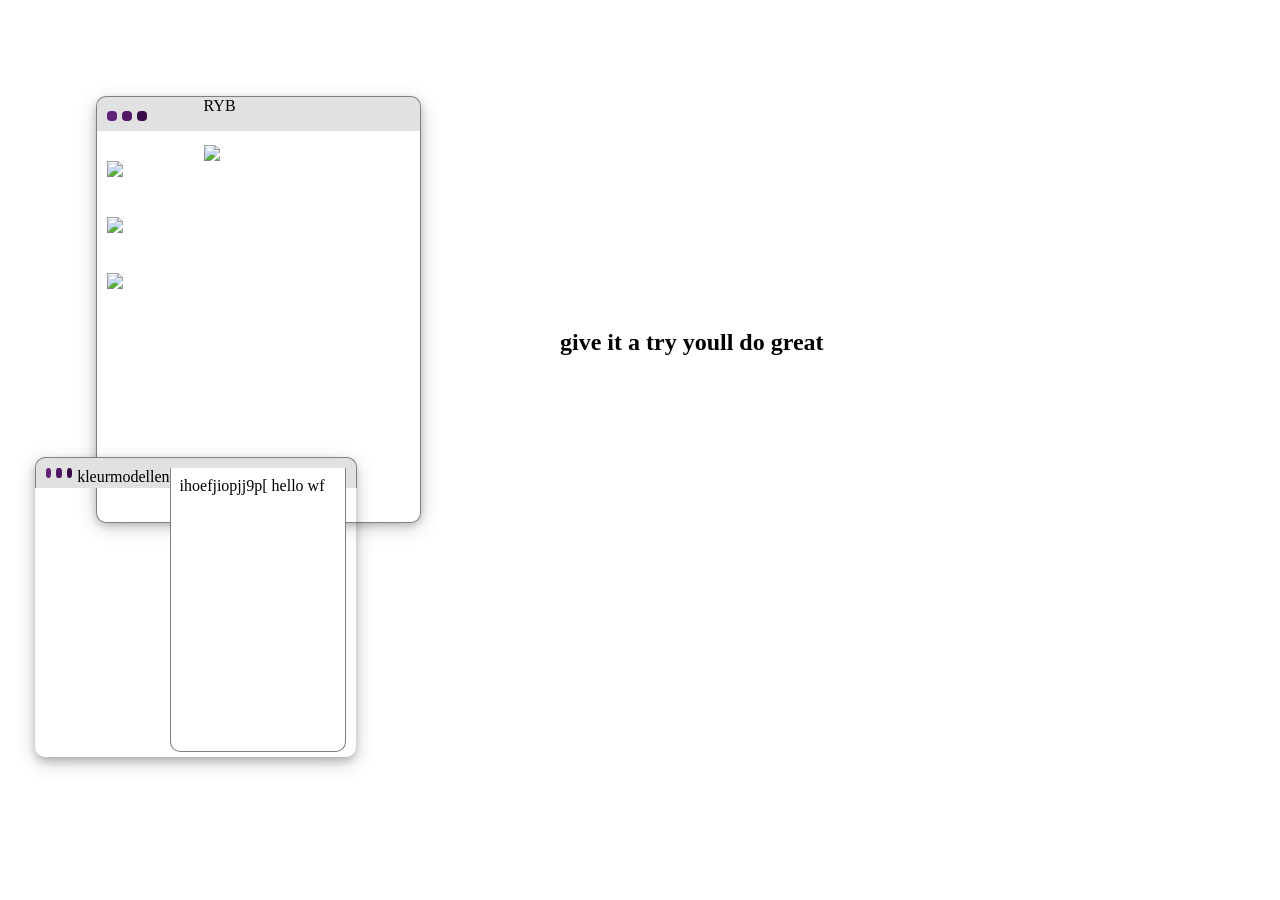
==== binairstelsel.html @ 8f90acbb "vg" ====
<!DOCTYPE html> <!--Noob -->
<html> <!--Kut element-->
  <meta http-equiv="Content-Type" content="text/html; charset=UTF-8" />
  <meta name="viewport" content="width=device-width, initial-scale=1.0">
   <link rel="stylesheet" href="/style.css">
   <link rel="icon" href="https://upload.wikimedia.org/wikipedia/commons/a/a5/Undertale.png?utm_source=commons.wikimedia.org&utm_campaign=index&utm_content=original"> 
<link rel="stylesheet" href="https://cdn.cursors-4u.net/cursors/animated/pusheen-the-cat-normal-93f8f9d6-32.css">
 <head> 
    <title> Determination </title>
    
 </head> 
 <body> 

<style>

@font-face {
font-family: PC98;
src: url(https://dl.dropbox.com/s/q6te1rmeglfy4bf/pc-9800.ttf);
}

    body
	{
     	font-family: PC98; 
	/* background picture, picture was taken off some wallpaper website. */
		background-image: url(https://steamcommunity.com/economy/profilebackground/items/391540/5ffb612a2f3ad0f7c2e7ac2ca3e75246e8f013ca.jpg);
		background-attachment: fixed;
		background-position: center;
		overflow-x: hidden; 
    overflow-y: hidden;
     
		background-size: cover; 

	}
 
    ::-webkit-scrollbar {
      width: 16px;
      height: 16px;
    }

    ::-webkit-scrollbar-track {
      background-image: url("[data-uri]");
      image-rendering: pixelated;
      -webkit-filter: grayscale(100%);
      -moz-filter: grayscale(100%);
      -ms-filter: grayscale(100%);
      -o-filter: grayscale(100%);
      filter: grayscale(100%);
    }

    ::-webkit-scrollbar-track:active {
      background-image: url("[data-uri]");
      -webkit-filter: grayscale(100%);
      -moz-filter: grayscale(100%);
      -ms-filter: grayscale(100%);
      -o-filter: grayscale(100%);
      filter: grayscale(100%);
    }

    ::-webkit-scrollbar-thumb {
      border-top: 1px solid #cccccc;
      border-left: 1px solid #cccccc;
      border-right: 1px solid black;
      border-bottom: 1px solid black;
      box-shadow: inset 1px 1px 0 0 white, inset -1px -1px 0 0 #868a8e;
      width: 16px;
      height: 16px;
      background-color: #cccccc;
      z-index: 1;
    }

    ::-webkit-scrollbar-corner {
      background-color: #cccccc;
    }

    ::-webkit-resizer {
      width: 16px;
      height: 16px;
      background-color: #cccccc;
      background-image: url("[data-uri]");
      background-position: bottom right;
      background-repeat: no-repeat;
      image-rendering: pixelated;
    }

    ::-webkit-scrollbar-button,
    .scroll::-webkit-scrollbar-button {
      border-top: 1px solid #cccccc;
      border-left: 1px solid #cccccc;
      border-right: 1px solid black;
      border-bottom: 1px solid black;
      box-shadow: inset 1px 1px 0 0 white, inset -1px -1px 0 0 #868a8e;
      display: block;
      width: 16px;
      height: 16px;
      background-color: #cccccc;
      image-rendering: pixelated;
      background-repeat: no-repeat;
      background-position: center center;
    }

    ::-webkit-scrollbar-button:active,
    .scroll::-webkit-scrollbar-button:active {
      background-position: 2px 2px;
    }

    ::-webkit-scrollbar-button:horizontal:decrement,
    .scroll::-webkit-scrollbar-button:horizontal:decrement {
      background-image: url("[data-uri]");
    }

    ::-webkit-scrollbar-button:horizontal:increment,
    .scroll::-webkit-scrollbar-button:horizontal:increment {
      background-image: url("[data-uri]");
    }

    ::-webkit-scrollbar-button:vertical:decrement,
    .scroll::-webkit-scrollbar-button:vertical:decrement {
      background-image: url("[data-uri]");
    }

    ::-webkit-scrollbar-button:vertical:increment,
    .scroll::-webkit-scrollbar-button:vertical:increment {
      background-image: url("[data-uri]");
    }

    ::-webkit-scrollbar-button:horizontal:increment:start,
    .scroll::-webkit-scrollbar-button:horizontal:increment:start {
      display: none;
    }

    ::-webkit-scrollbar-button:horizontal:decrement:end,
    .scroll::-webkit-scrollbar-button:horizontal:decrement:end {
      display: none;
    }

    ::-webkit-scrollbar-button:vertical:increment:start,
    .scroll::-webkit-scrollbar-button:vertical:increment:start {
      display: none;
    }

    ::-webkit-scrollbar-button:vertical:decrement:end,
    .scroll::-webkit-scrollbar-button:vertical:decrement:end {
      display: none;
    }

    ::-webkit-scrollbar-button:active,
    .scroll::-webkit-scrollbar-button:active {
      border-top: 1px solid #868a8e;
      border-left: 1px solid #868a8e;
      border-bottom: 1px solid #868a8e;
      border-right: 1px solid #868a8e;
      box-shadow: none;
    }


    a {
  color: black;
  box-shadow: inset 0 0 0 0 rgb(166, 110, 250); 
   -webkit-transition: all ease 0.5s; 
   -moz-transition: all ease 0.5s; transition: all ease 0.5s;
}


  button
  {
    width: 10px;
    height: 10px;
    padding: 0; 
    border-radius: 40%; 
    background-color: #808080; 
    border: 1px; 
    margin-right: 5px;
  }
  
  .red                                       /* this is just to make it easier than naming dem diff purples :sob: */
  {
    background-color: #612374; 
  }
  
  .yellow
  {
    background-color: #531964; 
  }
  
  .green
  {
    background-color: #3a0c47; 
  }


.out.main
{
height: 425px;    /* change later if u feel like givign them diff height and stuff!*/
width: 325px;
top: 9em;
left: 6em;
display: flex;
align-items: flex-start;
}
  



</style>
 





 <!-- this adds the game! it was just copied from the site lol -->
<section class="binarybonanza">

  <h2> give it a try youll do great </h2>

<iframe src="https://games.penjee.com/binary-bonanza/game.php" 
width="700" height="500"
frameborder="no" scrolling="no" >
</iframe>

</section>

<div class="desktop"> 
<div class="out main">
<div class="left">
<button class="red"></button><button class="yellow"></button></button><button class="green"></button>
<br><br><br>
<a onclick="loadPage('page1')"><img src="https://heuehrainf.carrd.co/assets/images/image01.jpg?v=6a0dc633" style="width: 70px"></a>
<br><br><br>
<a onclick="loadPage('page2')"><img src="https://heuehrainf.carrd.co/assets/images/image02.jpg?v=6a0dc633" style="width: 90px;"></a>
<br><br><br>
<a onclick="loadPage('page3')"><img src="https://heuehrainf.carrd.co/assets/images/image03.jpg?v=6a0dc633" style="width: 90px;"></a>
</div>
<div class="right" id="content"> 
</div>
</div>

<div class="out small">
<div class="header">
<button class="red"></button><button class="yellow"></button><button class="green"></button>
<div class="title">kleurmodellen</div>
<div class="iner small">
ihoefjiopjj9p[ hello wf
</div>
</div>

</div>



<!--- replace #text01 with the id of the element you want draggable --->
 
<script src="https://code.jquery.com/jquery-3.6.0.js"></script>
<script src="https://code.jquery.com/ui/1.13.0/jquery-ui.js"></script>
<script>
$( function() {
$( ".out" ).draggable();
} );
</script>

  <script>

    const pages = {
      page1: `<div class=" kleur modellen "> RYB </div>
      <img src="https://heuehrainf.carrd.co/assets/images/image01.jpg?v=6a0dc633" style="width: 240px; margin-top:30px;">`,
      page2: `<div class="RGB">RGB</div>
      <img src="https://heuehrainf.carrd.co/assets/images/image02.jpg?v=6a0dc633" style="width: 240px; margin-top:40px;">`,
      page3: `<div class="CMYK">CMYK</div>
      <img src="https://heuehrainf.carrd.co/assets/images/image03.jpg?v=6a0dc633" style="width: 240px; margin-top:30px;">`,
    } ;

    function loadPage(pageKey) {
      document.getElementById('content').innerHTML = pages[pageKey];
    }

    loadPage('page1');

</script> 


</html>
---- style.css ----
/* self-explanatory */

	
.container {       
height: 665px;
width: 884px;
margin:auto;
position: relatie;
padding: 5px;
z-index: 4;
}
/* first put css since thats gonna generally show how it looks n then if u add html its going to be organzied by it so its all nice and in place :3 ^ up is the border so it looks awesomely */
       
    .container-one {
 border-width: 2px;
  border-style: solid;
  border-color: #000000;
  background-image: url('https://sadhost.neocities.org/images/tiles/cubicblue.jpg');
  background-repeat: repeat;
  width: 880px;
  position: relative;
  left: 1px;
  height: 150px;
  box-shadow: 0 0 8px 8px rgb(0, 0, 0) inset;
  z-index: 5;
    }

/*dont forget to make it neon!!!! and a diff color n stuff*/
#name 
{font-family: PC98;

  font-size: 5em;

  -webkit-text-stroke: 4px #001111;
  -webkit-text-stroke-width: thin; 
  color: #d7f7f4;
  margin-top: 75px;
  margin-left: 10px;
}

.outer 
{
border-width: 7px;   
border-style: solid;
border-image: url("https://i.imgur.com/6TCYo5p.png") 4 fill round;
border-radius:15px;
width: 115px;
height: 116px;
margin-top: 10px;
margin-left: 7px;
}

.inner
{
  background-image: url('https://media.tenor.com/Rjz21BuY9mAAAAAe/frisk-dance-dancing-frisk.png');
  background-size: cover;
  width: 100%;
height: 100%;
margin-left: 2px;

}

.bg, .in { box-sizing: border-box;}

.bg {
/* for a plain background, kept just incase */
background: #17333924;

/* for image background. remove it if you want a plain BG */
background-image:url(https://file.garden/ZWlUCY4S7Xz2vypS/archived%20backgrounds/colours/blue/blue042.jpg);
background-repeat: repeat;
background-size:cover;

padding:12px; /* make number bigger/smaller for a bigger/smaller border */
width:400%;
border:1px solid black;
position: relative;
top: -7.5em;   /* to position it as u want */
left: 138px;
}

.in {
font-family: PC98;
line-height: 1.125em; /* makes text closer together :p */
background: #f8f6f6;
color: #010202;
padding:5px;
border:1px solid black;
height:103px; 
overflow-y:auto; /* overflow generally adds a scroll! i considered removing it but i kinda like it so whatever */
box-shadow: inset 13px 0 6px -10px rgb(66 66 66 / 30%), inset -13px 0 6px -10px rgb(66 66 66 / 30%), inset 0 13px 6px -10px #f0f0f0, inset 0 0 0 -10px rgb(66 66 66 / 30%); /* just some shadow in the box with text :p */
}

.intro {
    background-image: radial-gradient(rgb(248, 249, 249) 30%, transparent 70%);
  font-family: PC98;
  color: rgba(0, 0, 0, 0);
  -webkit-text-stroke: 1px #000000;
  text-align: center;
  font-size: 1.5em;
  margin-bottom: 5px;
}

.ipad
{border-radius: 10px;
  padding: 1em 0.55em 1em 0.55em;
  width: 19.5em;
  height: 19.5em;
  background: #397787;
margin-left: -5px; 
margin-top: 7px;
}

.apple
{
  height: 16.5em;
  background: white;
  border-radius: 2px;
  border: 2px inset #6484a3; /* this is to add the texting-looking thing */
}

.four
{
    position: relative;
    top: -7.5em;
}

.bubble
{
    border-radius: 0px 25px 25px 25px;
  padding: 7px;
  background: #83fffb;
  font-family: pixel;
  box-shadow: inset 13px 0px 6px -10px rgb(66 66 66 / 56%), inset -13px 0px 6px -10px rgb(66 66 66 / 56%), inset 0px 13px 6px -10px #ffffff, inset 0px -13px 6px -10px rgb(66 66 66 / 38%);
  margin-bottom: 10px;
  border: 1px solid #1d393f;
}

.bubble2
{
  border-radius: 25px 0px 25px 25px;
  padding: 7px;
  background: #e1eef0;
  font-family: pixel;
  box-shadow: inset 13px 0px 6px -10px rgb(66 66 66 / 56%), inset -13px 0px 6px -10px rgb(66 66 66 / 56%), inset 0px 13px 6px -10px #ffffff, inset 0px -13px 6px -10px rgb(66 66 66 / 38%);
  margin-bottom: 10px;
  border: 1px solid #535c5c;
}

.chat
{height: 15.5em;
  width: 18em;
  position: relative;
  top: -16.125em;
  left: 13px;
  overflow-y: scroll; }

.navi
{
    border: 3px solid #000000;
  height: 200.5px;
  background: white;
  width: 281px;
  position: relative;
  top: -37.5em;
  left: 595px;
  box-shadow: inset 13px 0 6px -10px rgb(66 66 66 / 30%), inset -13px 0 6px -10px rgb(66 66 66 / 30%), inset 0 13px 6px -10px #f0f0f0, inset 0 0 0 -10px rgb(66 66 66 / 30%);
}




buttons /* didnt use this */
{
    border-radius: 50px;
  border: 2px solid black;
  font-family: pixel;
  font-size: 1.25em;
  color: rgb(0, 0, 0);
  width: 276px;
  margin-top: 10px;
  margin-left: 3px;
}

.comm {
width: 18em;
height: 16.25em;
border-radius: 15px;
border: 1px solid white;
box-shadow: inset 10px 0px 6px -10px rgba(66,66,66,0.565), inset -10px 0px 6px -10px rgba(66,66,66,0.565), inset 0px 10px 6px -10px #ffffff, inset 0px -10px 6px -10px rgba(66,66,66,0.376);
background: radial-gradient(circle, rgb(0, 0, 0) 37%, #000000 100%);
position: relative;
top: -36.75em;
  left: 595px;
}


.top
{
    background: #010101;
font-family: PC98;
text-align: center;
  color: white;
border-radius: 10px 10px 0 0;
padding: 0.5em;
box-shadow: inset 10px 0px 6px -10px rgba(66,66,66,0.565), inset -10px 0px 6px -10px rgba(66,66,66,0.565), inset 0px 10px 6px -10px #ffffff, inset 0px -10px 6px -10px rgba(255, 255, 255,0.76);
filter: drop-shadow(0px 0px 1px black);
  -webkit-text-stroke: 0.5px black;
  width: 15em;
  margin-left: 17px;
}



/* Navigation menu */
.comm .nav {
  margin-top:20px;
  padding: 5px 12px;
  font-family: PC98, monospace;
}

.comm .nav h2 {
  color: cyan;
  text-align: center;
  font-size: 18px;
  margin: 5px 0 15px;
}

.comm .nav a {
  display: block;
  box-sizing: border-box;
  background: #000;
  color: cyan;
  border: 1px solid cyan;
  border-radius: 6px;
  padding: 10px;
  margin: 8px 0;
  text-align: left;
  text-decoration: none;
}

.comm .nav a:hover {
  background: cyan;
  color: black;
}




.bottom
{
    background: linear-gradient(180deg, rgb(0, 0, 0) 0%, rgb(0, 0, 0) 100%);
border-radius: 0px 0px 10px 10px;
padding: 0.9em;
box-shadow: inset 10px 0px 6px -10px rgba(66,66,66,0.565), inset -10px 0px 6px -10px rgba(66,66,66,0.565), inset 0px 10px 6px -10px #36bdd2c2, inset 0px -10px 6px -10px #36bdd2c2;
filter: drop-shadow(0px 0px 1px black);
  font-family: pixel;
  color: rgb(248, 247, 247);
  width: 14.2em;
  margin-left: 17px;
  height: 7em;
  line-height: 1.375em;
  overflow-y: scroll;
}

.undertale {      /* i had to make a whole new css class for it to stop being messy*/
  position: absolute;
  top: 480px;
  left: 872px;
  width: 245px;
  height: 352px;
}


/* starting the second page, 
im only gonna have 3 pages since i wanna put 
inputetc/binary/color 
together since theyre kinda related :p
then ai on the third page since its the
supposedly more interesting topic */


.binarybonanza
{
  position: fixed; 
  bottom: 20px;     
  right: 20px;    
}

.binair a:hover {
  box-shadow: inset 0 50px 0 0 #000; 
  text-decoration-line: underline;
  text-decoration-style: wavy;

}

@media only screen and (max-width: 500px) {
  body {
    transform: scale(0.27);
    transform-origin: top left;
    width: 500%;  
    margin: 0;
    padding: 0;
  }
}

  .desktop
  {
    position: absolute;
    top: -3em;    /* set to 0 if u dont want the stuff moved arounddd :p */
    left: 0;
    width: 100vw;
    height: 100vh;
    transform-origin: top left; 
  }

    .out           /* make em look 3d~~~ */
                       {
    border-radius: 10px;
    box-shadow: 0 4px 8px 0 rgba(0, 0, 0, 0.2), 0 6px 20px 0 rgba(0, 0, 0, 0.19);
    position: relative;
  }

 .left
 {
   border: 1px solid #808080;
   border-right: none;
   border-radius: 10px 0px 0px 10px;
   height:405px;
   width: 100px;
   padding: 10px;
   background: #fff   /* change color if u want to fit purple theme!! dont forget */
   linear-gradient(0deg,rgba(255,255,255,1)0%, rgba(255,255,255,1)92%, rgba(225,225,225,1)0%);
 }

 .right
 {
    border: 1px solid #808080;
   border-left: none;
   border-radius: 0px 10px 10px 0px;
   height:425px;
   width: 250px;
   background: #fff
   
   linear-gradient(0deg,rgba(255,255,255,1)0%, rgba(255,255,255,1)92%, rgba(225,225,225,1)0%);
 }


 .header
{
    border-top: 1px solid #808080;
    border-left: 1px solid #808080;
    border-right: 1px solid #808080;
    border-radius: 10px 10px 0px 0px;
    height: 10px;
    width: 300px;
    padding: 10px;
    background: #e1e1e1;
    display: flex;
}

.iner
{
    border-bottom: 1px solid #808080;
    border-left: 1px solid #808080;
    border-right: 1px solid #808080;
    border-radius: 0px 0px 10px 10px;
    padding: 9px;
    background: white;
}

.iner.small 
{
overflow-y: scroll;
width: 290px;
height: 265px;
}



.out.small
{
  height: 300px;
  width: 321px;
top: 5em;
left: 35px;
}

.out.small.two 
{
top: -25em;
left:57em;
}
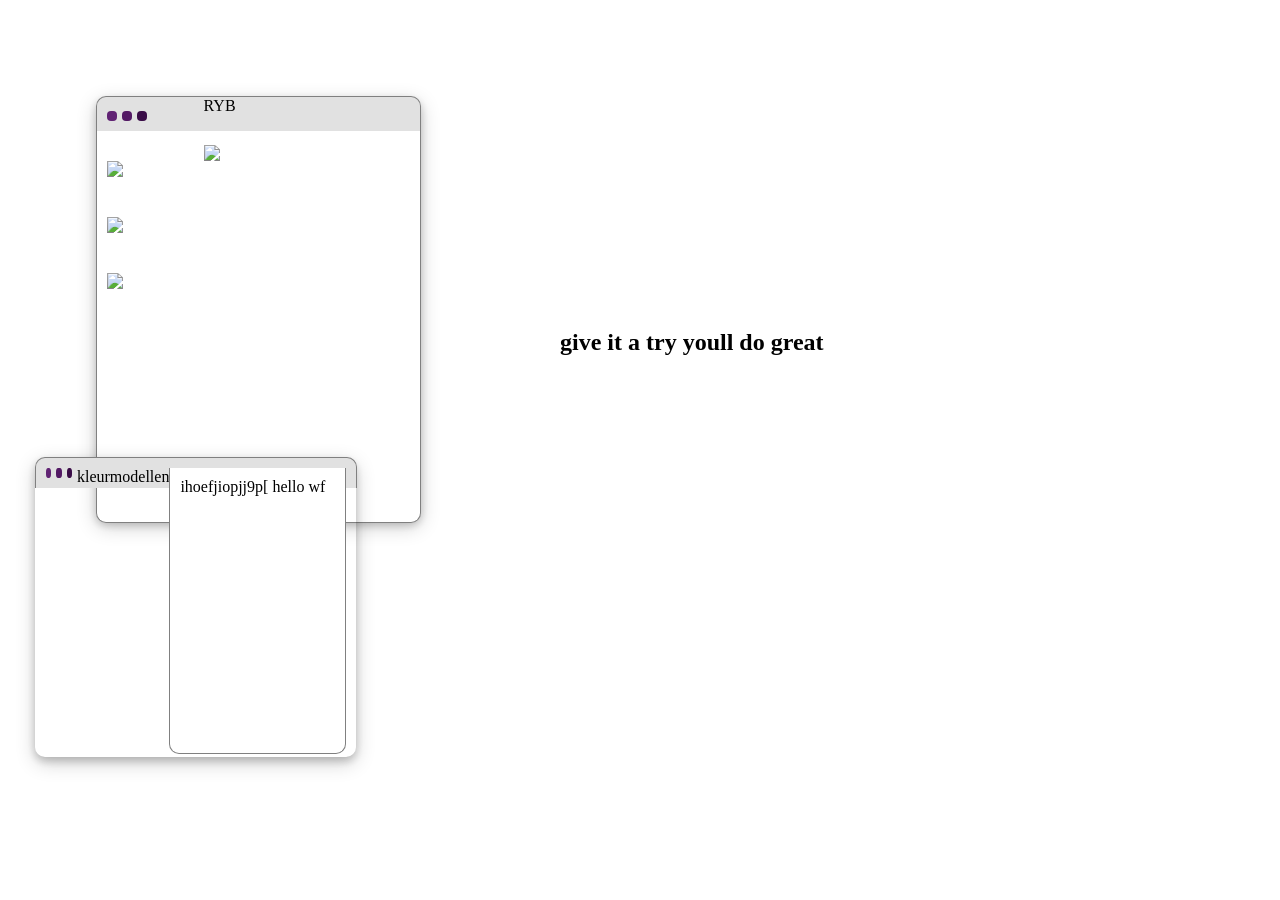
==== commit ce87ce65: "ewr" ====
--- a/binairstelsel.html
+++ b/binairstelsel.html
@@ -225,7 +225,7 @@
 <div class="left">
 <button class="red"></button><button class="yellow"></button></button><button class="green"></button>
 <br><br><br>
-<a onclick="loadPage('page1')"><img src="https://heuehrainf.carrd.co/assets/images/image01.jpg?v=6a0dc633" style="width: 70px"></a>
+<a onclick="loadPage('page1')"><img src="https://banner2.cleanpng.com/20180420/vlq/avfxqdmub.webp" style="width: 70px"></a> <!-- change the ryb it is not computer science related-->
 <br><br><br>
 <a onclick="loadPage('page2')"><img src="https://heuehrainf.carrd.co/assets/images/image02.jpg?v=6a0dc633" style="width: 90px;"></a>
 <br><br><br>
@@ -262,7 +262,7 @@
 
     const pages = {
       page1: `<div class=" kleur modellen "> RYB </div>
-      <img src="https://heuehrainf.carrd.co/assets/images/image01.jpg?v=6a0dc633" style="width: 240px; margin-top:30px;">`,
+      <img src="https://banner2.cleanpng.com/20180420/vlq/avfxqdmub.webp" style="width: 240px; margin-top:30px;">`,
       page2: `<div class="RGB">RGB</div>
       <img src="https://heuehrainf.carrd.co/assets/images/image02.jpg?v=6a0dc633" style="width: 240px; margin-top:40px;">`,
       page3: `<div class="CMYK">CMYK</div>
--- a/style.css
+++ b/style.css
@@ -366,7 +366,7 @@
     border-left: 1px solid #808080;
     border-right: 1px solid #808080;
     border-radius: 0px 0px 10px 10px;
-    padding: 9px;
+    padding: 10px;
     background: white;
 }
 
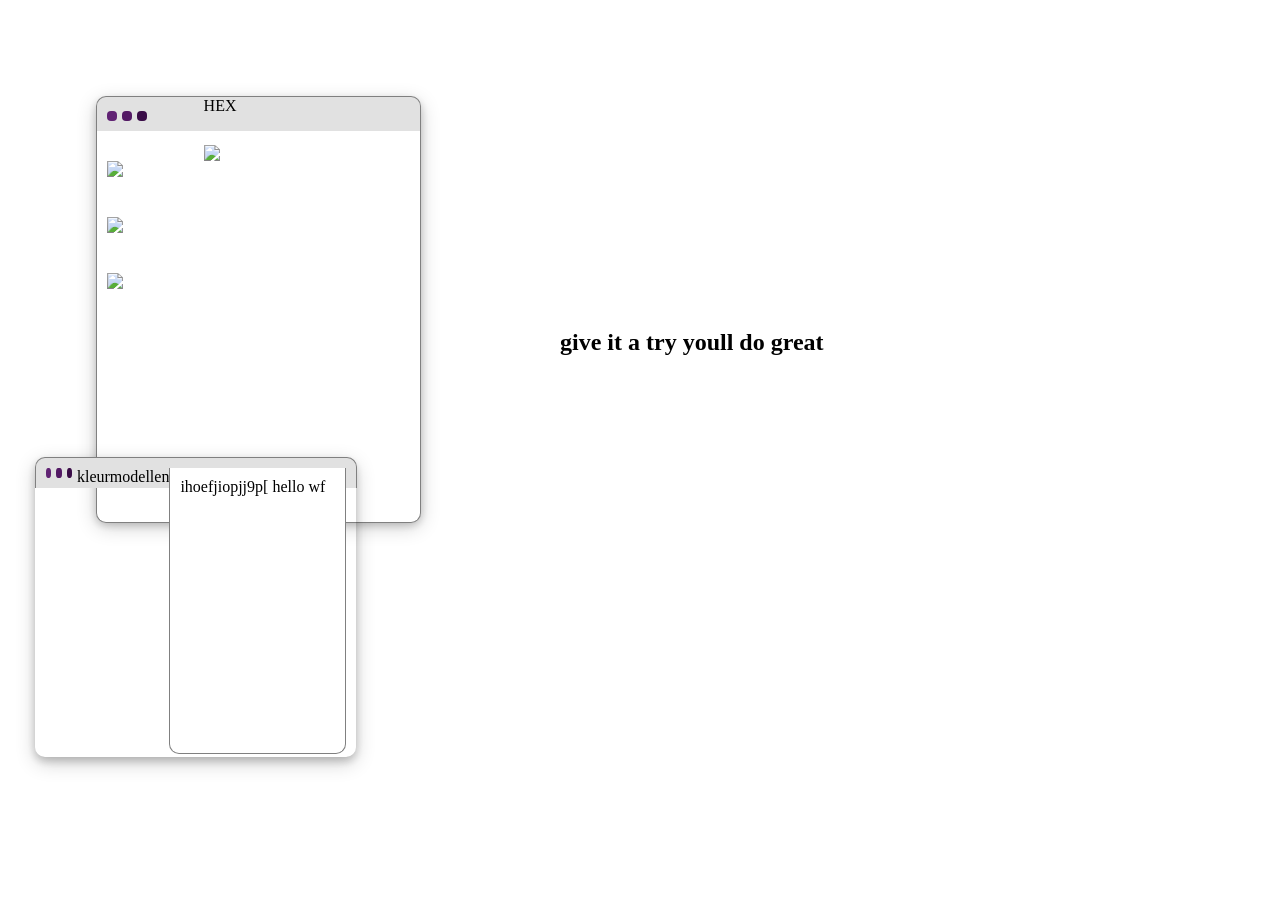
==== commit 5785e3a6: "rr" ====
--- a/binairstelsel.html
+++ b/binairstelsel.html
@@ -261,7 +261,7 @@
   <script>
 
     const pages = {
-      page1: `<div class=" kleur modellen "> RYB </div>
+      page1: `<div class=" kleur modellen "> HEX </div>
       <img src="https://banner2.cleanpng.com/20180420/vlq/avfxqdmub.webp" style="width: 240px; margin-top:30px;">`,
       page2: `<div class="RGB">RGB</div>
       <img src="https://heuehrainf.carrd.co/assets/images/image02.jpg?v=6a0dc633" style="width: 240px; margin-top:40px;">`,
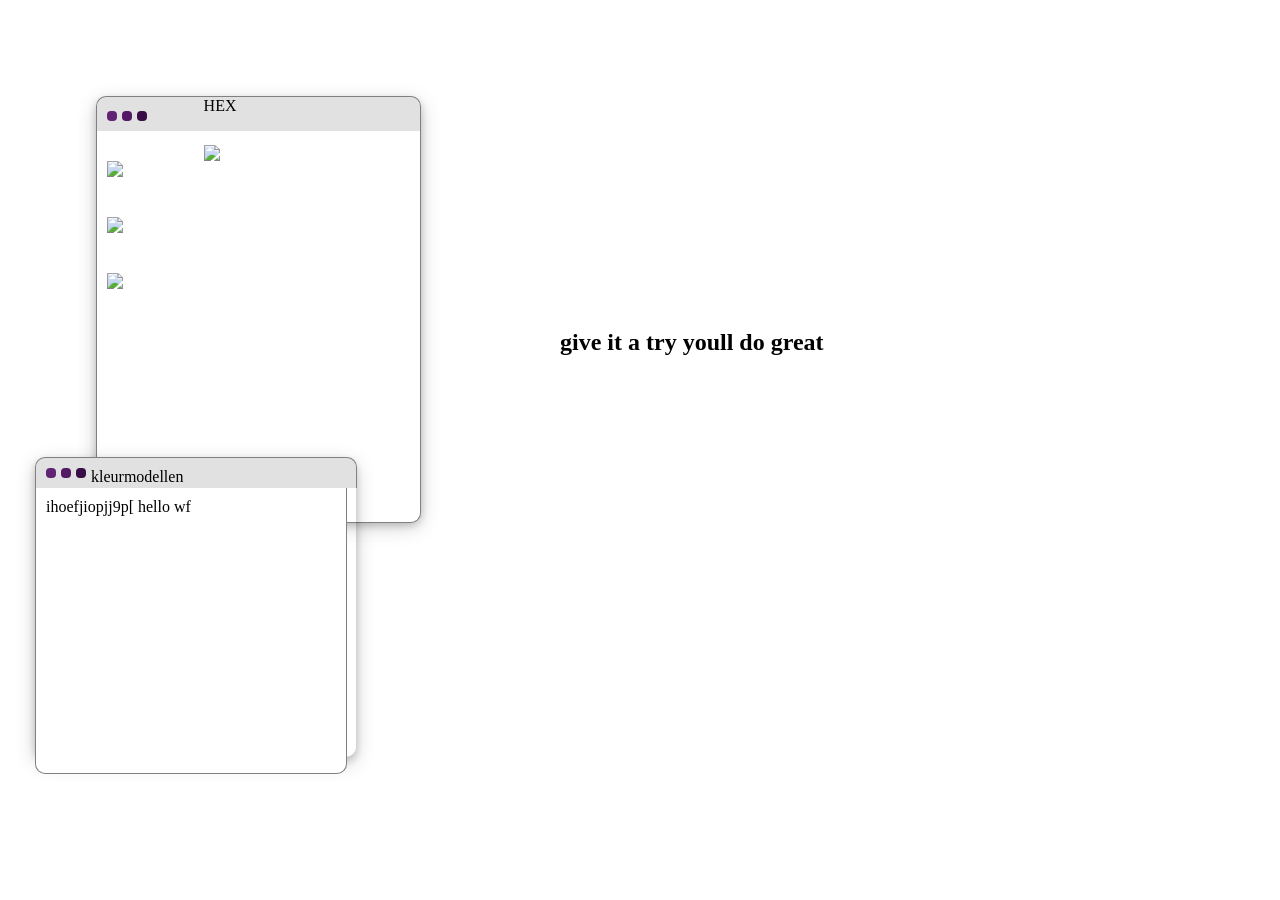
==== commit 64b42a57: "r" ====
--- a/binairstelsel.html
+++ b/binairstelsel.html
@@ -225,7 +225,7 @@
 <div class="left">
 <button class="red"></button><button class="yellow"></button></button><button class="green"></button>
 <br><br><br>
-<a onclick="loadPage('page1')"><img src="https://banner2.cleanpng.com/20180420/vlq/avfxqdmub.webp" style="width: 70px"></a> <!-- change the ryb it is not computer science related-->
+<a onclick="loadPage('page1')"><img src="https://forum.affinity.serif.com/uploads/monthly_01_2015/post-3367-0-15232800-1421504836.png" style="width: 70px"></a> <!-- change the ryb it is not computer science related-->
 <br><br><br>
 <a onclick="loadPage('page2')"><img src="https://heuehrainf.carrd.co/assets/images/image02.jpg?v=6a0dc633" style="width: 90px;"></a>
 <br><br><br>
@@ -239,6 +239,7 @@
 <div class="header">
 <button class="red"></button><button class="yellow"></button><button class="green"></button>
 <div class="title">kleurmodellen</div>
+</div>
 <div class="iner small">
 ihoefjiopjj9p[ hello wf
 </div>
@@ -262,7 +263,7 @@
 
     const pages = {
       page1: `<div class=" kleur modellen "> HEX </div>
-      <img src="https://banner2.cleanpng.com/20180420/vlq/avfxqdmub.webp" style="width: 240px; margin-top:30px;">`,
+      <img src="https://forum.affinity.serif.com/uploads/monthly_01_2015/post-3367-0-15232800-1421504836.png" style="width: 240px; margin-top:30px;">`,
       page2: `<div class="RGB">RGB</div>
       <img src="https://heuehrainf.carrd.co/assets/images/image02.jpg?v=6a0dc633" style="width: 240px; margin-top:40px;">`,
       page3: `<div class="CMYK">CMYK</div>
--- a/style.css
+++ b/style.css
@@ -267,7 +267,7 @@
 .undertale {      /* i had to make a whole new css class for it to stop being messy*/
   position: absolute;
   top: 480px;
-  left: 872px;
+  left: 842px;
   width: 245px;
   height: 352px;
 }
@@ -363,22 +363,13 @@
 .iner
 {
     border-bottom: 1px solid #808080;
-    border-left: 1px solid #808080;
+    border-left: 1px solid  #808080;
     border-right: 1px solid #808080;
     border-radius: 0px 0px 10px 10px;
     padding: 10px;
     background: white;
 }
 
-.iner.small 
-{
-overflow-y: scroll;
-width: 290px;
-height: 265px;
-}
-
-
-
 .out.small
 {
   height: 300px;
@@ -393,3 +384,10 @@
 left:57em;
 }
 
+.iner.small 
+{
+overflow-y: scroll;
+overflow-x: hidden;
+width: 290px;
+height: 265px;
+}
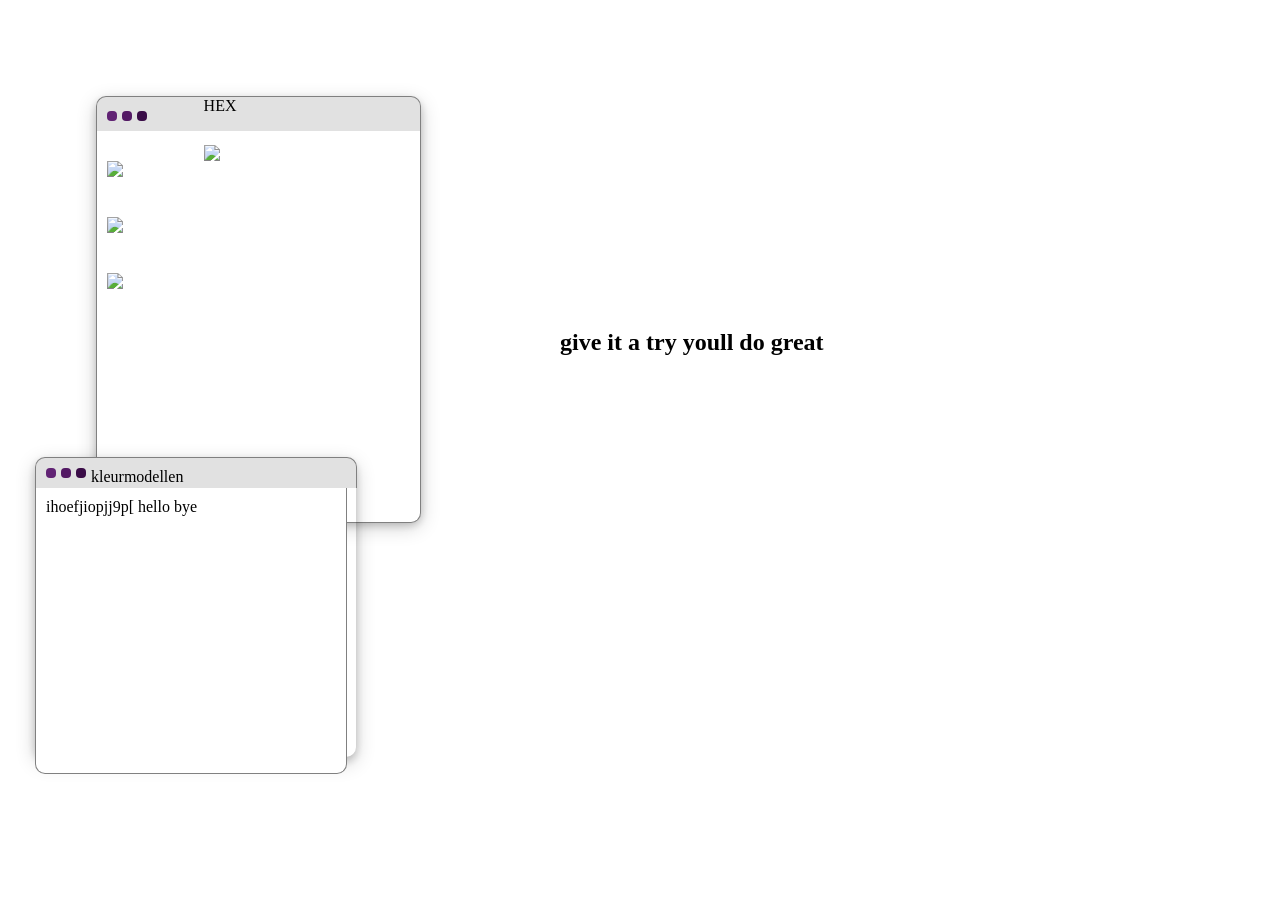
==== commit 173216b2: "e" ====
--- a/binairstelsel.html
+++ b/binairstelsel.html
@@ -241,7 +241,7 @@
 <div class="title">kleurmodellen</div>
 </div>
 <div class="iner small">
-ihoefjiopjj9p[ hello wf
+ihoefjiopjj9p[ hello bye
 </div>
 </div>
 
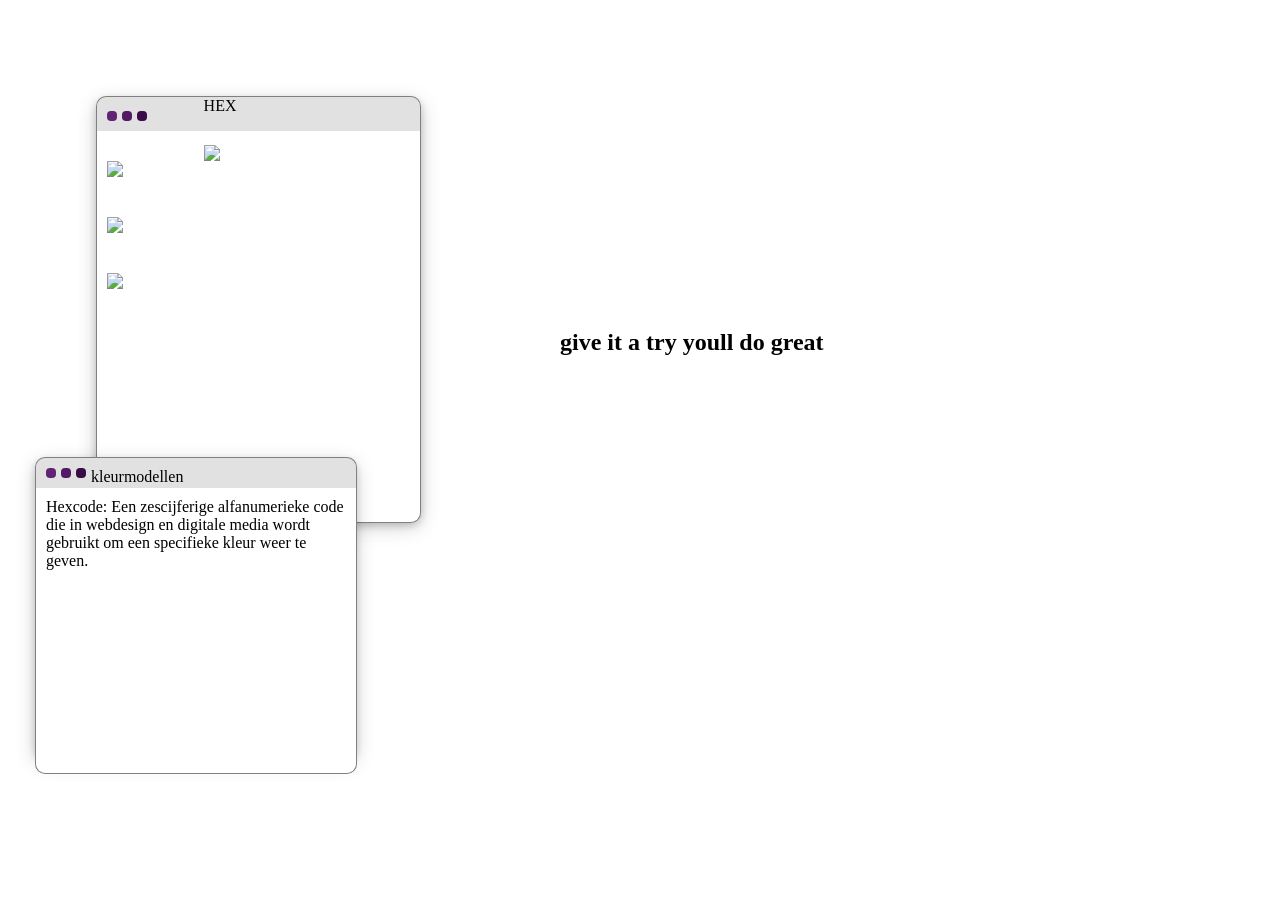
==== commit 551d4298: "e" ====
--- a/binairstelsel.html
+++ b/binairstelsel.html
@@ -241,7 +241,7 @@
 <div class="title">kleurmodellen</div>
 </div>
 <div class="iner small">
-ihoefjiopjj9p[ hello bye
+Hexcode: Een zescijferige alfanumerieke code die in webdesign en digitale media wordt gebruikt om een ​​specifieke kleur weer te geven.
 </div>
 </div>
 
--- a/style.css
+++ b/style.css
@@ -388,6 +388,6 @@
 {
 overflow-y: scroll;
 overflow-x: hidden;
-width: 290px;
+width: 300px;
 height: 265px;
 }
